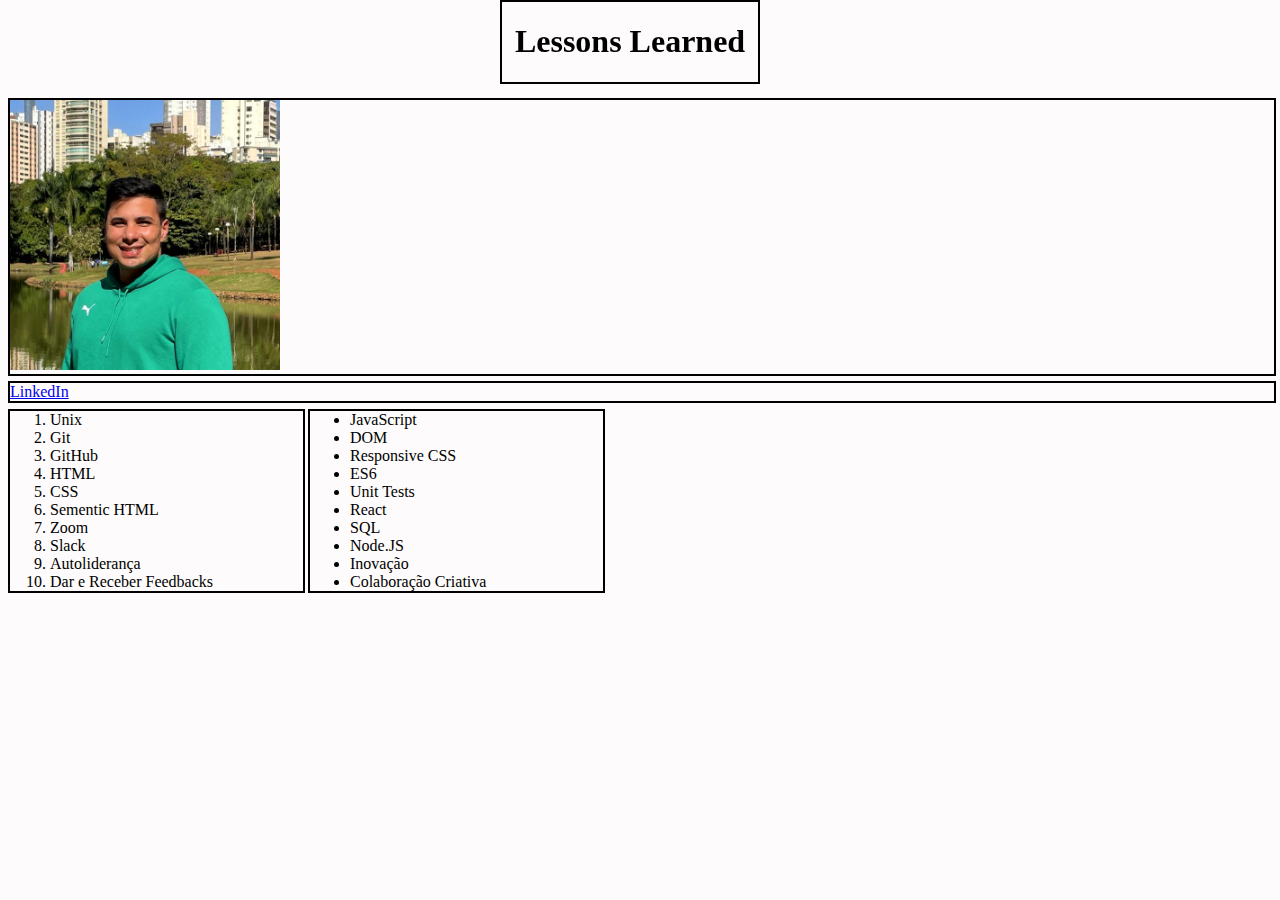
==== index.html @ 0c9e9571 "Adicionado Link externo e seção article." ====
<!DOCTYPE html>
<html lang="pt-br">
  <head>
    <meta charset="UTF-8">
    <title>Trybe</title>
    <link rel="stylesheet" type="text/css" href="style.css">
</head>
<body>
  <header id="cabecalho">
      <h1 id="titulo">Lessons Learned</h1>
  </header>
  <section>
    <div id="foto">    
      <img src="minha_foto.jpg" alt="foto do usuário" width="270px">
    </div>
    <div id="link">
      <a href="https://www.linkedin.com/in/wladyrjusta/" target="_blank">LinkedIn</a>
    </div>    
  </section>
  <main>
    <ol id="licoes_aprendidas">
        <li>Unix</li>
        <li>Git</li>
        <li>GitHub</li>
        <li>HTML</li>
        <li>CSS</li>
        <li>Sementic HTML</li>
        <li>Zoom</li>
        <li>Slack</li>
        <li>Autoliderança</li>
        <li>Dar e Receber Feedbacks</li>
    </ol>    
    <ul id="licoes_a_aprender">
        <li>JavaScript</li>
        <li>DOM</li>
        <li>Responsive CSS</li>
        <li>ES6</li>
        <li>Unit Tests</li>
        <li>React</li>
        <li>SQL</li>
        <li>Node.JS</li>
        <li>Inovação</li>
        <li>Colaboração Criativa</li>
    </ul>
</main>

</main>
<article id="artigo">

</article>
  
  </body>
</html>
---- style.css ----
body {
    background-color: rgb(253, 251, 251);
}

#cabecalho {
    top: 0;
    border: 2px black solid;
    width: 20%;
    text-align: center; 
    position: fixed; 
    left: 500px;
}

#foto {
border: 2px black solid;
top: 90px;
position: relative;
width: 250px;
width: 100%;
}

#link {
    border: 2px black solid;
    position: relative;
    top: 85px;
    width: 100%;
    top: 95px;

}

 #licoes_aprendidas {
    border: 2px black solid;
    position: relative;
    top: 85px;
    width: 20%;
    
 }

 #licoes_a_aprender {
    border: 2px black solid;
    position: relative;
    width: 20%;
    left: 300px;
    bottom: 115px;
 }
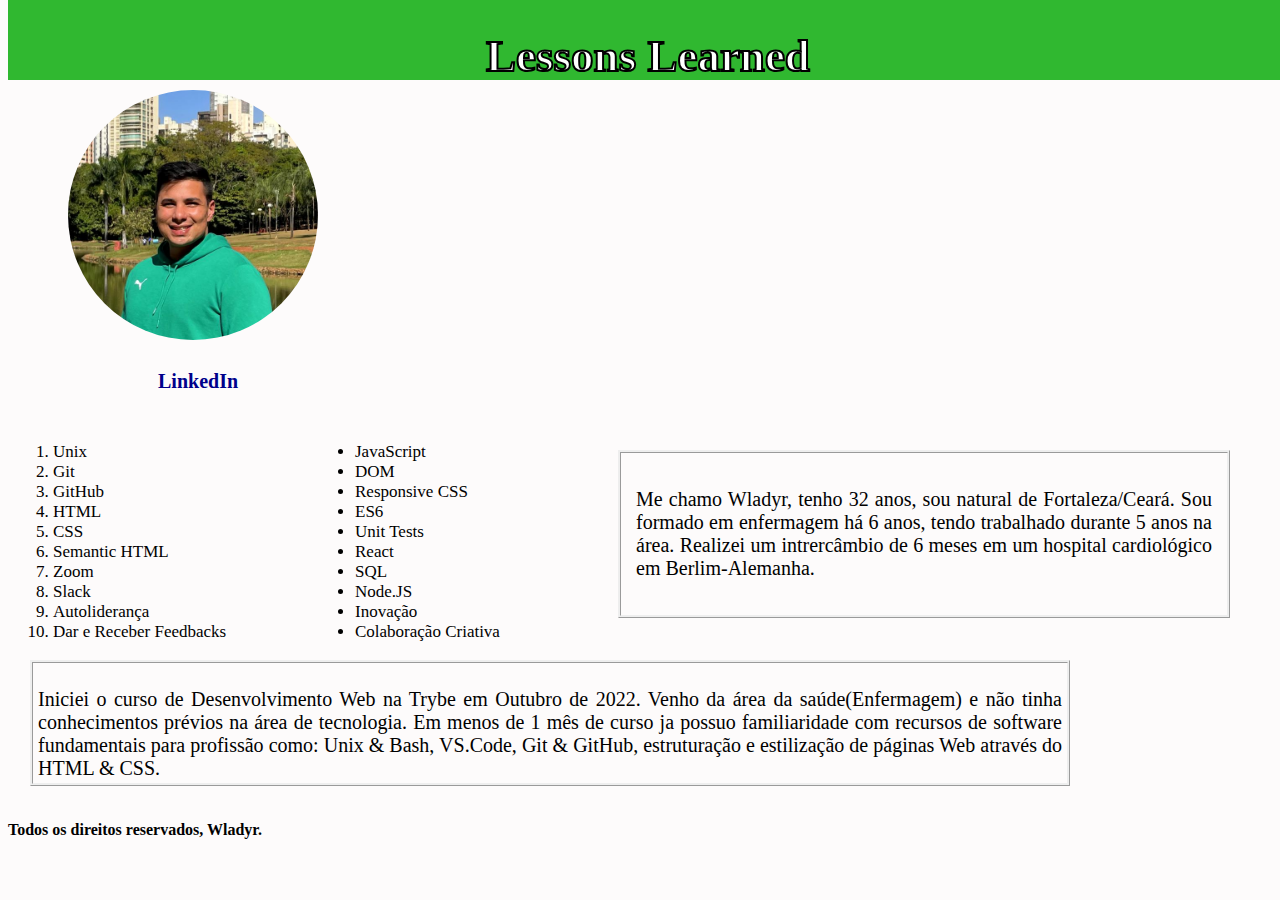
==== commit 94bf8c72: "adicionado footer, aside" ====
--- a/index.html
+++ b/index.html
@@ -2,7 +2,7 @@
 <html lang="pt-br">
   <head>
     <meta charset="UTF-8">
-    <title>Trybe</title>
+    <title>Lessons_Learned_Wladyr_Justa</title>
     <link rel="stylesheet" type="text/css" href="style.css">
 </head>
 <body>
@@ -10,11 +10,11 @@
       <h1 id="titulo">Lessons Learned</h1>
   </header>
   <section>
-    <div id="foto">    
-      <img src="minha_foto.jpg" alt="foto do usuário" width="270px">
+    <div id="caixafoto">    
+      <img src="minha_foto.jpg" alt="foto do usuário" width="270px" id="foto">
     </div>
     <div id="link">
-      <a href="https://www.linkedin.com/in/wladyrjusta/" target="_blank">LinkedIn</a>
+      <a href="https://www.linkedin.com/in/wladyrjusta/" target="_blank" id="fontelink">LinkedIn</a>
     </div>    
   </section>
   <main>
@@ -24,7 +24,7 @@
         <li>GitHub</li>
         <li>HTML</li>
         <li>CSS</li>
-        <li>Sementic HTML</li>
+        <li>Semantic HTML</li>
         <li>Zoom</li>
         <li>Slack</li>
         <li>Autoliderança</li>
@@ -42,12 +42,16 @@
         <li>Inovação</li>
         <li>Colaboração Criativa</li>
     </ul>
-</main>
-
-</main>
-<article id="artigo">
-
-</article>
-  
-  </body>
-</html>+  </main>
+  <article id="artigo">
+    <p>Iniciei o curso de Desenvolvimento Web na Trybe em Outubro de 2022. Venho da área da saúde(Enfermagem) e não tinha conhecimentos prévios na área de tecnologia. Em menos de 1 mês de curso ja possuo familiaridade com recursos de software fundamentais para profissão como: Unix & Bash, VS.Code, Git & GitHub, estruturação e estilização de páginas Web através do HTML & CSS.</p>
+  </article>  
+  <aside id="lateral">
+      <p>Me chamo Wladyr, tenho 32 anos, sou natural de Fortaleza/Ceará. Sou formado em enfermagem há 6 anos, tendo trabalhado durante 5 anos na área. Realizei um intrercâmbio de 6 meses em um hospital cardiológico em Berlim-Alemanha.
+      </p>
+  </aside>
+  <footer id="rodape">
+      <h4>Todos os direitos reservados, Wladyr.</h4>
+  </footer>  
+</body>
+</html>
--- a/style.css
+++ b/style.css
@@ -5,45 +5,103 @@
 
 #cabecalho {
     top: 0;
-    border: 2px black solid;
-    width: 20%;
+    width: 100%;
     text-align: center; 
     position: fixed; 
-    left: 500px;
+    background-color: rgb(48, 184, 48);
+    height: 80px;
+}
+
+#titulo {
+    font-family:fantasy;
+    font-size: 45px;
+    font-weight: bold;
+    color:white;
+     -webkit-text-stroke: 2px black;    
+}
+
+#caixafoto {
+top: 90px;
+position: absolute;
+width: 100%;
+margin-left: 60px;
 }
 
 #foto {
-border: 2px black solid;
-top: 90px;
-position: relative;
-width: 250px;
-width: 100%;
+   border-radius:50%;
+   width: 250px;
 }
 
 #link {
-    border: 2px black solid;
-    position: relative;
-    top: 85px;
+    position: absolute;
     width: 100%;
-    top: 95px;
+    top: 370px;
+    height: 30px;
+    color: darkblue;
+    text-decoration: none;
+}
+
+#fontelink {
+   text-decoration: none;
+   color:darkblue;
+   font-weight: bolder;
+   font-size: 20px;
+   margin-left: 150px;
+   font-family: Cambria, Cochin, Georgia, Times, 'Times New Roman', serif;
 
 }
 
+#fontelink:hover {
+   font-size: 25px;
+   text-decoration: underline;
+}
+
  #licoes_aprendidas {
-    border: 2px black solid;
-    position: relative;
-    top: 85px;
-    width: 20%;
+    padding: 25px;
+    position: absolute;
+    left: 28px;
+    top: 400px;
+    width: 200px;
+    font-size: 17px;
+    text-align: left;
     
  }
 
  #licoes_a_aprender {
-    border: 2px black solid;
-    position: relative;
-    width: 20%;
-    left: 300px;
-    bottom: 115px;
+    padding: 25px;
+    position: absolute;
+    width: 200px;
+    left: 330px;
+    top: 400px;
+    font-size: 17px;
  }
 
+ #artigo {
+   border-style:ridge;
+    width: 80%;
+    padding: 5px;
+    position: absolute;
+    left: 30px;
+    top: 660px;
+    font-size: 20px;
+    text-align: justify;
+    height: 110px;
+ }
 
+ #lateral {
+    width: 45%;
+    padding: 15px;
+    position:absolute;
+    top: 450px;
+    right: 50px;
+    font-size: 20px;
+    text-align: justify;
+    border-style: ridge;
+ }
 
+ #rodape {
+   position: relative;
+   width: 100%;
+   top: 800px;
+ }
+
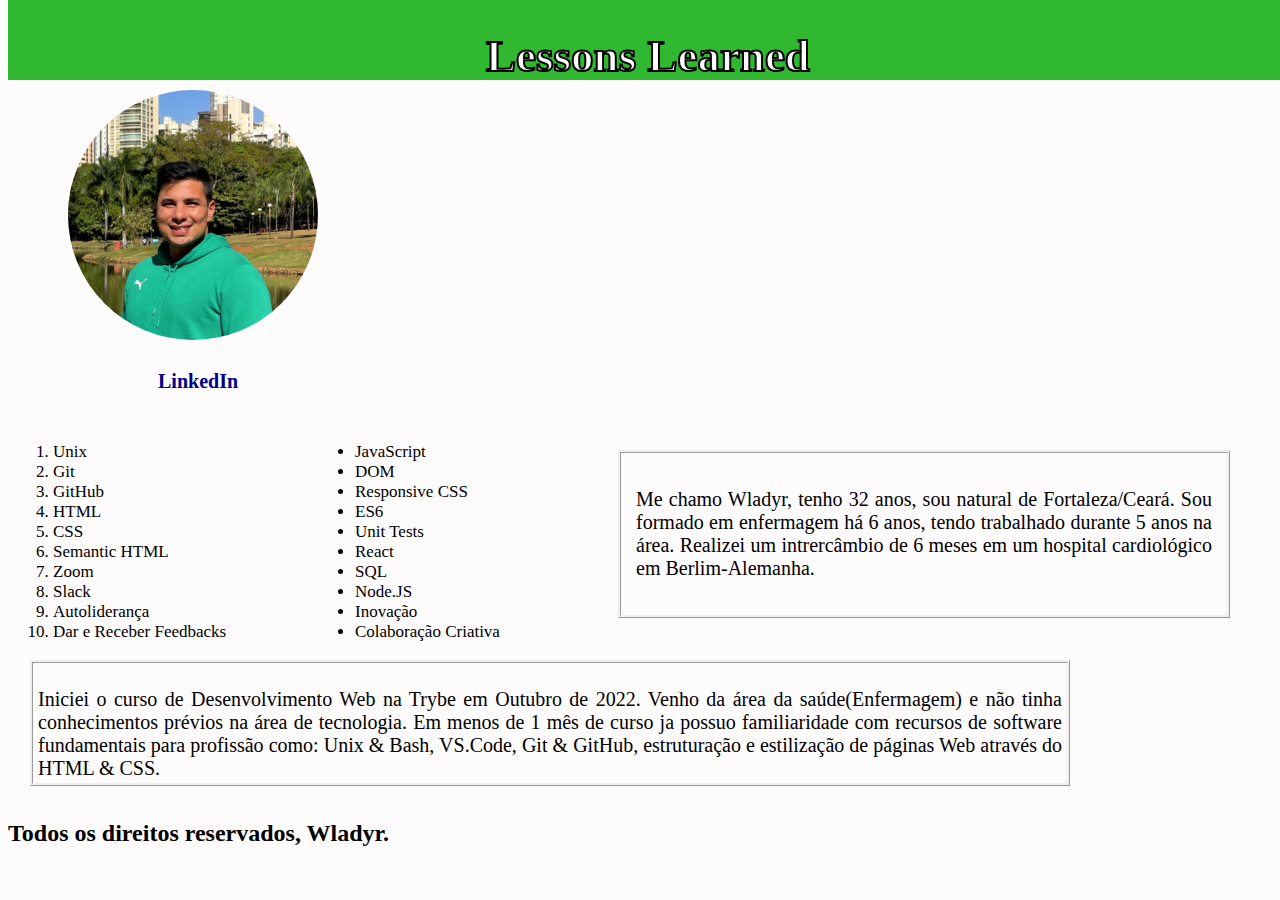
==== commit 23b038e1: "Feito teste de semantica no CodeSniffer: 0 errors" ====
--- a/index.html
+++ b/index.html
@@ -51,7 +51,7 @@
       </p>
   </aside>
   <footer id="rodape">
-      <h4>Todos os direitos reservados, Wladyr.</h4>
+      <h2>Todos os direitos reservados, Wladyr.</h2>
   </footer>  
 </body>
 </html>
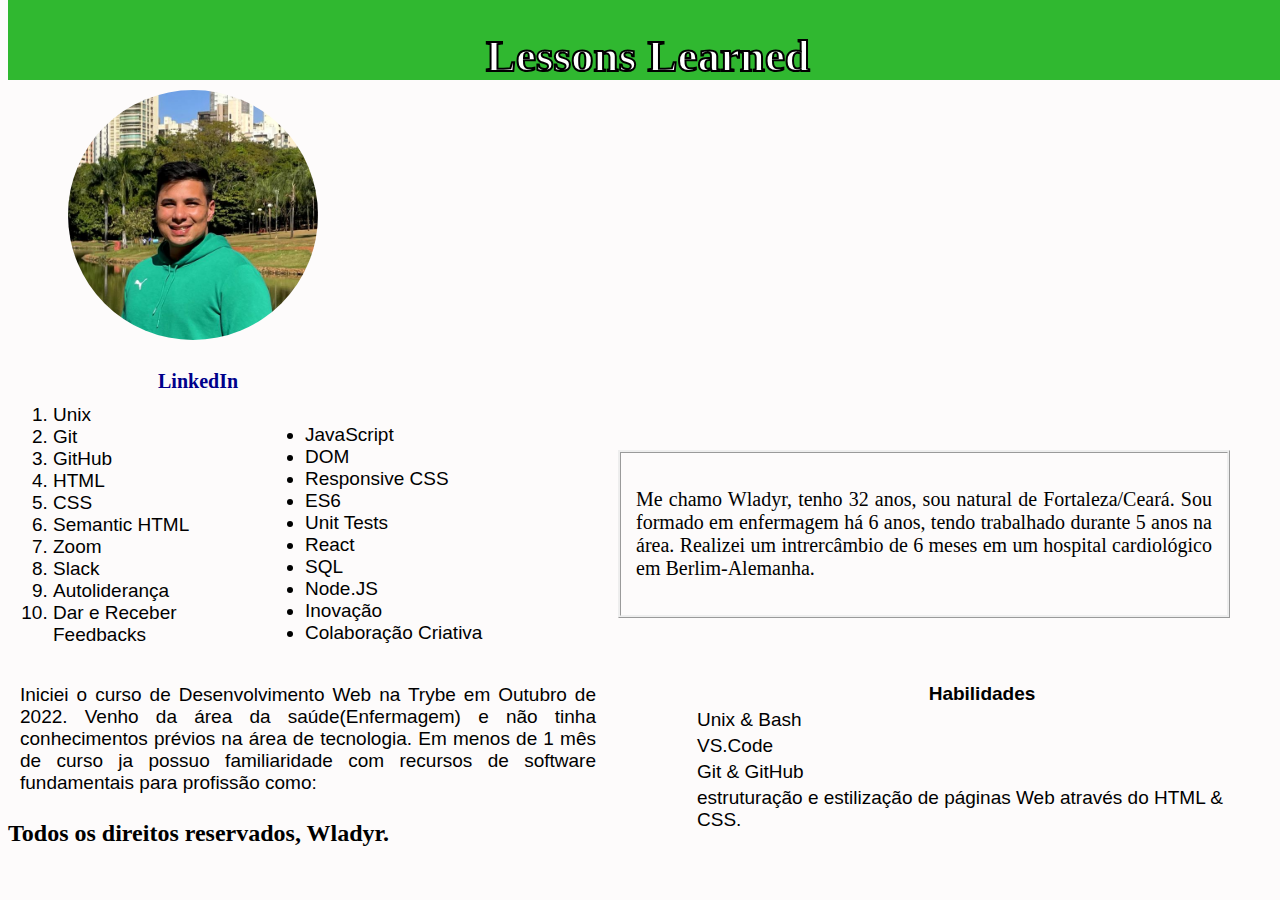
==== commit 6bba4720: "adicionada tabela de habilidades e feita estilização" ====
--- a/index.html
+++ b/index.html
@@ -11,7 +11,7 @@
   </header>
   <section>
     <div id="caixafoto">    
-      <img src="minha_foto.jpg" alt="foto do usuário" width="270px" id="foto">
+      <img src="minha_foto.jpg" alt="foto do usuário" width="270px" id="minha_foto">
     </div>
     <div id="link">
       <a href="https://www.linkedin.com/in/wladyrjusta/" target="_blank" id="fontelink">LinkedIn</a>
@@ -44,8 +44,24 @@
     </ul>
   </main>
   <article id="artigo">
-    <p>Iniciei o curso de Desenvolvimento Web na Trybe em Outubro de 2022. Venho da área da saúde(Enfermagem) e não tinha conhecimentos prévios na área de tecnologia. Em menos de 1 mês de curso ja possuo familiaridade com recursos de software fundamentais para profissão como: Unix & Bash, VS.Code, Git & GitHub, estruturação e estilização de páginas Web através do HTML & CSS.</p>
-  </article>  
+    <p>Iniciei o curso de Desenvolvimento Web na Trybe em Outubro de 2022. Venho da área da saúde(Enfermagem) e não tinha conhecimentos prévios na área de tecnologia. Em menos de 1 mês de curso ja possuo familiaridade com recursos de software fundamentais para profissão como:</p></article>
+    <table id="tabela">
+      <tr>
+        <th>Habilidades</th>
+      </tr>
+      <tr>
+        <td>Unix & Bash</td>
+      </tr>
+      <tr>
+        <td>VS.Code</td>
+      </tr>
+      <tr>
+        <td>Git & GitHub</td>
+      </tr>
+      <tr>
+        <td>estruturação e estilização de páginas Web através do HTML & CSS.</td>
+      </tr>
+         
   <aside id="lateral">
       <p>Me chamo Wladyr, tenho 32 anos, sou natural de Fortaleza/Ceará. Sou formado em enfermagem há 6 anos, tendo trabalhado durante 5 anos na área. Realizei um intrercâmbio de 6 meses em um hospital cardiológico em Berlim-Alemanha.
       </p>
--- a/style.css
+++ b/style.css
@@ -27,7 +27,7 @@
 margin-left: 60px;
 }
 
-#foto {
+#minha_foto {
    border-radius:50%;
    width: 250px;
 }
@@ -60,10 +60,12 @@
     padding: 25px;
     position: absolute;
     left: 28px;
-    top: 400px;
+    top: 360px;
     width: 200px;
     font-size: 17px;
     text-align: left;
+    font-size: 19px;
+   font-family:'Franklin Gothic Medium', 'Arial Narrow', Arial, sans-serif;
     
  }
 
@@ -71,21 +73,37 @@
     padding: 25px;
     position: absolute;
     width: 200px;
-    left: 330px;
-    top: 400px;
+    left: 280px;
+    top: 380px;
     font-size: 17px;
+    font-size: 19px;
+   font-family:'Franklin Gothic Medium', 'Arial Narrow', Arial, sans-serif;
  }
 
  #artigo {
-   border-style:ridge;
-    width: 80%;
-    padding: 5px;
+    width: 45%;
+    height: 70px;
     position: absolute;
-    left: 30px;
+    margin-top: 05px;
+    left: 20px;
     top: 660px;
     font-size: 20px;
     text-align: justify;
     height: 110px;
+    display: block;
+    font-size: 19px;
+   font-family:'Franklin Gothic Medium', 'Arial Narrow', Arial, sans-serif;
+ }
+
+ #tabela {
+   position: absolute;
+   display: block;
+   right: 10px;
+   top: 680px;
+   width: 45%;
+   font-size: 19px;
+   font-family:'Franklin Gothic Medium', 'Arial Narrow', Arial, sans-serif;
+
  }
 
  #lateral {
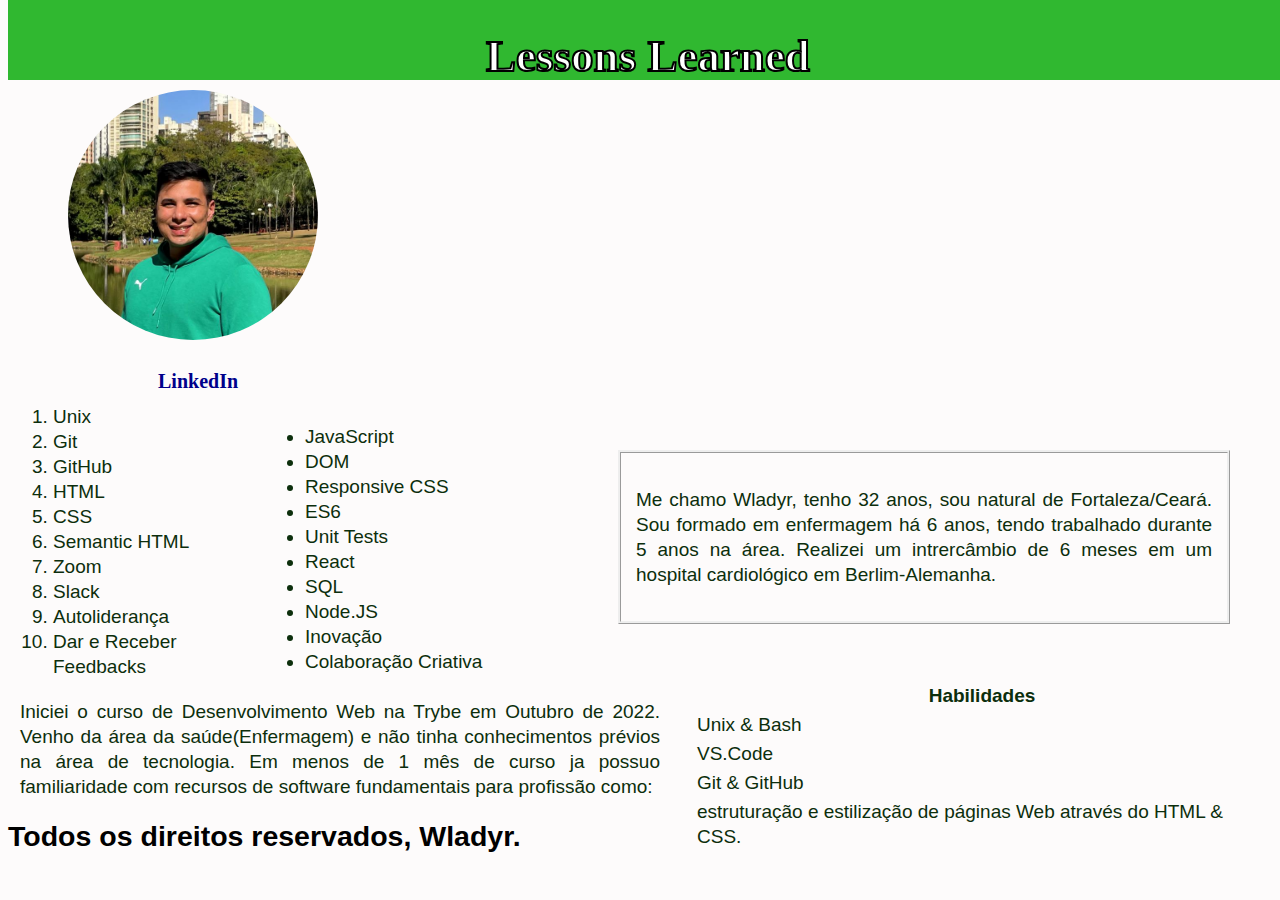
==== commit 808637db: "Realizadas ultimas alterações em fonte e criadas classes especificas para posicionamento de article " ====
--- a/index.html
+++ b/index.html
@@ -43,7 +43,7 @@
         <li>Colaboração Criativa</li>
     </ul>
   </main>
-  <article id="artigo">
+  <article id="artigo" class="lado-direito">
     <p>Iniciei o curso de Desenvolvimento Web na Trybe em Outubro de 2022. Venho da área da saúde(Enfermagem) e não tinha conhecimentos prévios na área de tecnologia. Em menos de 1 mês de curso ja possuo familiaridade com recursos de software fundamentais para profissão como:</p></article>
     <table id="tabela">
       <tr>
@@ -61,8 +61,9 @@
       <tr>
         <td>estruturação e estilização de páginas Web através do HTML & CSS.</td>
       </tr>
+    </table>
          
-  <aside id="lateral">
+  <aside id="lateral" class="lado-esquerdo">
       <p>Me chamo Wladyr, tenho 32 anos, sou natural de Fortaleza/Ceará. Sou formado em enfermagem há 6 anos, tendo trabalhado durante 5 anos na área. Realizei um intrercâmbio de 6 meses em um hospital cardiológico em Berlim-Alemanha.
       </p>
   </aside>
--- a/style.css
+++ b/style.css
@@ -66,6 +66,8 @@
     text-align: left;
     font-size: 19px;
    font-family:'Franklin Gothic Medium', 'Arial Narrow', Arial, sans-serif;
+   line-height: 25px;
+   color: rgb(12, 46, 12);
     
  }
 
@@ -78,21 +80,28 @@
     font-size: 17px;
     font-size: 19px;
    font-family:'Franklin Gothic Medium', 'Arial Narrow', Arial, sans-serif;
+   line-height: 25px;
+   color: rgb(12, 46, 12);
  }
 
  #artigo {
-    width: 45%;
-    height: 70px;
-    position: absolute;
-    margin-top: 05px;
-    left: 20px;
-    top: 660px;
     font-size: 20px;
     text-align: justify;
     height: 110px;
     display: block;
     font-size: 19px;
    font-family:'Franklin Gothic Medium', 'Arial Narrow', Arial, sans-serif;
+   line-height: 25px;
+   color: rgb(12, 46, 12);
+ }
+
+ .lado-direito {
+   width: 50%;
+    height: 70px;
+    position: absolute;
+    margin-top: 05px;
+    left: 20px;
+    top: 675px;
  }
 
  #tabela {
@@ -103,23 +112,37 @@
    width: 45%;
    font-size: 19px;
    font-family:'Franklin Gothic Medium', 'Arial Narrow', Arial, sans-serif;
+   line-height: 25px;
+   color: rgb(12, 46, 12);
 
  }
 
  #lateral {
-    width: 45%;
+    
+    font-size: 20px;
+    text-align: justify;
+    border-style: ridge;
+    font-size: 19px;
+   font-family:'Franklin Gothic Medium', 'Arial Narrow', Arial, sans-serif;
+   line-height: 25px;
+   color: rgb(12, 46, 12);
+ }
+
+ .lado-esquerdo {
+   width: 45%;
     padding: 15px;
     position:absolute;
     top: 450px;
     right: 50px;
-    font-size: 20px;
-    text-align: justify;
-    border-style: ridge;
  }
 
  #rodape {
    position: relative;
    width: 100%;
    top: 800px;
+   font-size: 19px;
+   font-family:'Franklin Gothic Medium', 'Arial Narrow', Arial, sans-serif;
+   line-height: 25px;
+   color: black;
  }
 
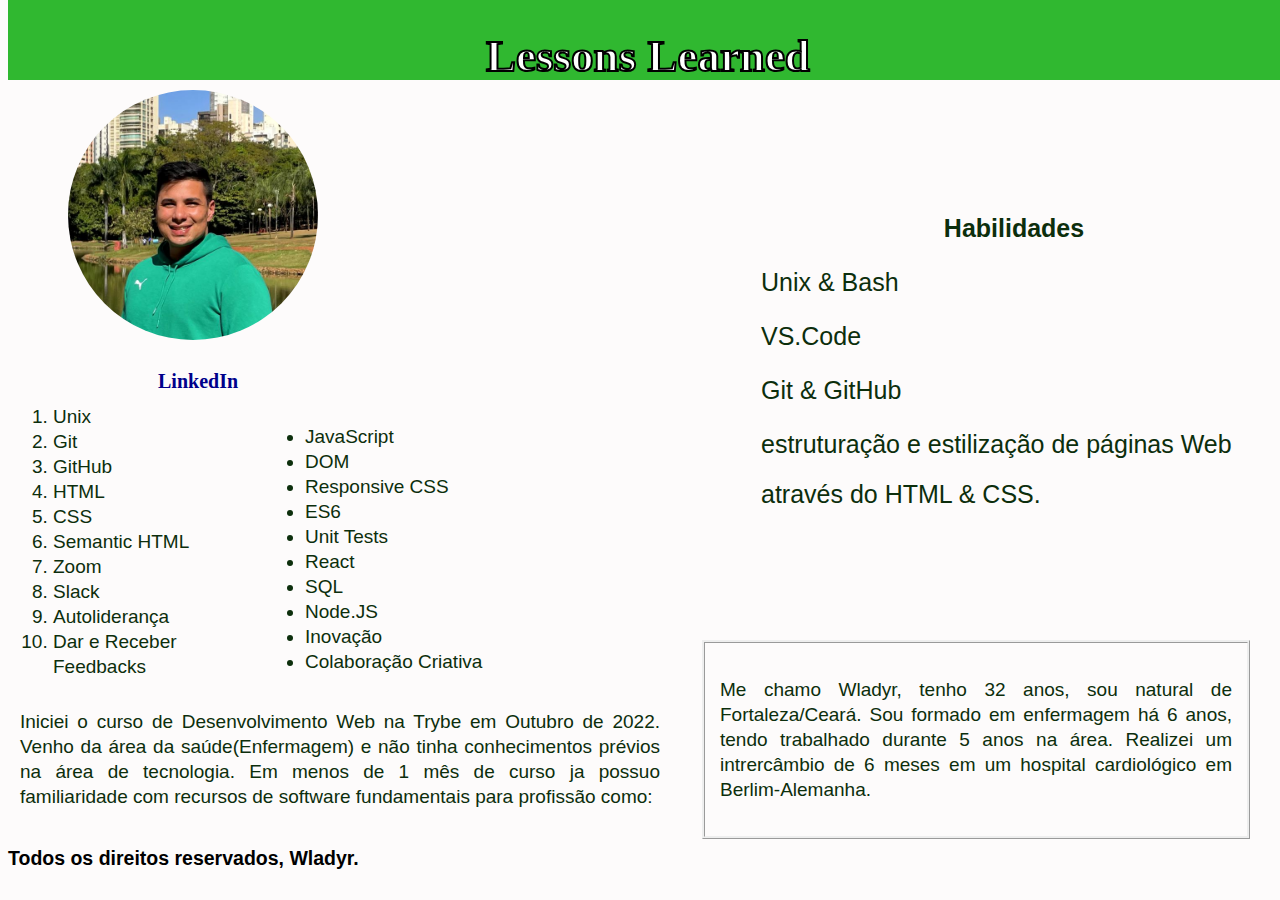
==== commit aa334843: "ultimos ajustes. tabela." ====
--- a/index.html
+++ b/index.html
@@ -43,9 +43,11 @@
         <li>Colaboração Criativa</li>
     </ul>
   </main>
-  <article id="artigo" class="lado-direito">
+  <article id="artigo" class="lado-esquerdo">
     <p>Iniciei o curso de Desenvolvimento Web na Trybe em Outubro de 2022. Venho da área da saúde(Enfermagem) e não tinha conhecimentos prévios na área de tecnologia. Em menos de 1 mês de curso ja possuo familiaridade com recursos de software fundamentais para profissão como:</p></article>
-    <table id="tabela">
+  </article>
+    
+  <table id="tabela">
       <tr>
         <th>Habilidades</th>
       </tr>
@@ -61,12 +63,13 @@
       <tr>
         <td>estruturação e estilização de páginas Web através do HTML & CSS.</td>
       </tr>
-    </table>
+  </table>
          
-  <aside id="lateral" class="lado-esquerdo">
+  <aside id="lateral" class="lado-direito">
       <p>Me chamo Wladyr, tenho 32 anos, sou natural de Fortaleza/Ceará. Sou formado em enfermagem há 6 anos, tendo trabalhado durante 5 anos na área. Realizei um intrercâmbio de 6 meses em um hospital cardiológico em Berlim-Alemanha.
       </p>
   </aside>
+
   <footer id="rodape">
       <h2>Todos os direitos reservados, Wladyr.</h2>
   </footer>  
--- a/style.css
+++ b/style.css
@@ -85,64 +85,65 @@
  }
 
  #artigo {
-    font-size: 20px;
-    text-align: justify;
-    height: 110px;
-    display: block;
-    font-size: 19px;
-   font-family:'Franklin Gothic Medium', 'Arial Narrow', Arial, sans-serif;
-   line-height: 25px;
-   color: rgb(12, 46, 12);
+  font-size: 20px;
+  text-align: justify;
+  height: 110px;
+  font-size: 19px;
+  font-family:'Franklin Gothic Medium', 'Arial Narrow', Arial, sans-serif;
+  line-height: 25px;
+  color: rgb(12, 46, 12);
  }
 
- .lado-direito {
-   width: 50%;
-    height: 70px;
-    position: absolute;
-    margin-top: 05px;
-    left: 20px;
-    top: 675px;
+ .lado-esquerdo {
+  position: absolute;
+  display: block;
+  width: 50%;
+  height: 70px;
+  position: absolute;
+  top: 690px;
+  left: 20px;
  }
 
  #tabela {
-   position: absolute;
-   display: block;
-   right: 10px;
-   top: 680px;
-   width: 45%;
-   font-size: 19px;
-   font-family:'Franklin Gothic Medium', 'Arial Narrow', Arial, sans-serif;
-   line-height: 25px;
-   color: rgb(12, 46, 12);
+  position: absolute;
+  display: block;
+  right: 10px;
+  top: 200px;
+  width: 40%;
+  font-size: 25px;
+  font-family:'Franklin Gothic Medium', 'Arial Narrow', Arial, sans-serif;
+  line-height: 50px;
+  color: rgb(12, 46, 12);
 
  }
 
- #lateral {
-    
-    font-size: 20px;
-    text-align: justify;
-    border-style: ridge;
-    font-size: 19px;
-   font-family:'Franklin Gothic Medium', 'Arial Narrow', Arial, sans-serif;
-   line-height: 25px;
-   color: rgb(12, 46, 12);
- }
+ #lateral {    
+  font-size: 20px;
+  text-align: justify;
+  border-style: ridge;
+  font-size: 19px;
+  font-family:'Franklin Gothic Medium', 'Arial Narrow', Arial, sans-serif;
+  line-height: 25px;
+  color: rgb(12, 46, 12);
+  }
 
- .lado-esquerdo {
-   width: 45%;
-    padding: 15px;
-    position:absolute;
-    top: 450px;
-    right: 50px;
+ .lado-direito {
+  width: 40%;
+  padding: 15px;
+  position:absolute;
+  top: 640px;
+  right: 30px;
+  
  }
 
  #rodape {
    position: relative;
    width: 100%;
-   top: 800px;
+   top: 830px;
    font-size: 19px;
    font-family:'Franklin Gothic Medium', 'Arial Narrow', Arial, sans-serif;
    line-height: 25px;
    color: black;
+   font-size: 13px;
  }
 
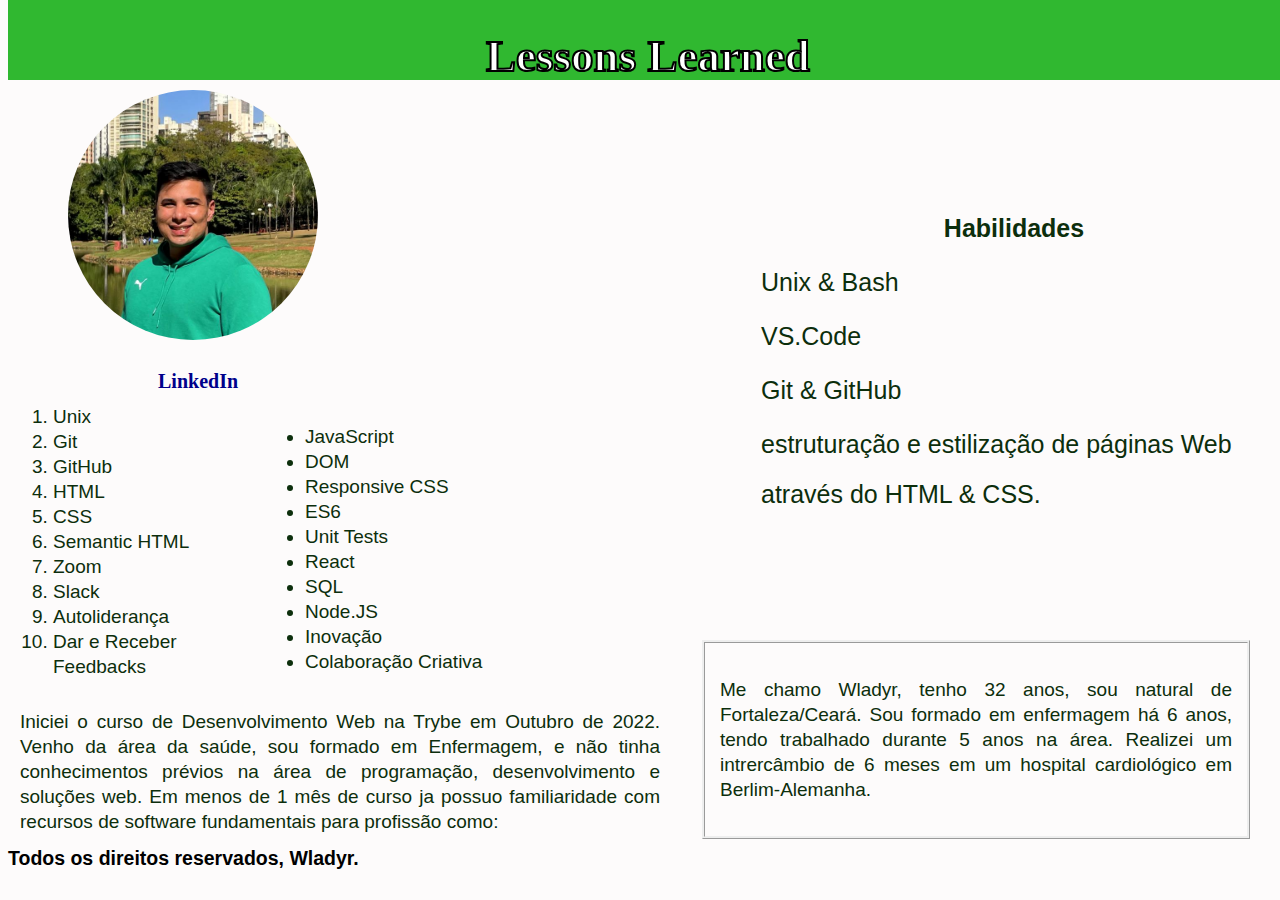
==== commit c002b717: "correção de texto." ====
--- a/index.html
+++ b/index.html
@@ -44,7 +44,7 @@
     </ul>
   </main>
   <article id="artigo" class="lado-esquerdo">
-    <p>Iniciei o curso de Desenvolvimento Web na Trybe em Outubro de 2022. Venho da área da saúde(Enfermagem) e não tinha conhecimentos prévios na área de tecnologia. Em menos de 1 mês de curso ja possuo familiaridade com recursos de software fundamentais para profissão como:</p></article>
+    <p>Iniciei o curso de Desenvolvimento Web na Trybe em Outubro de 2022. Venho da área da saúde, sou formado em Enfermagem, e não tinha conhecimentos prévios na área de programação, desenvolvimento e soluções web. Em menos de 1 mês de curso ja possuo familiaridade com recursos de software fundamentais para profissão como:</p></article>
   </article>
     
   <table id="tabela">
